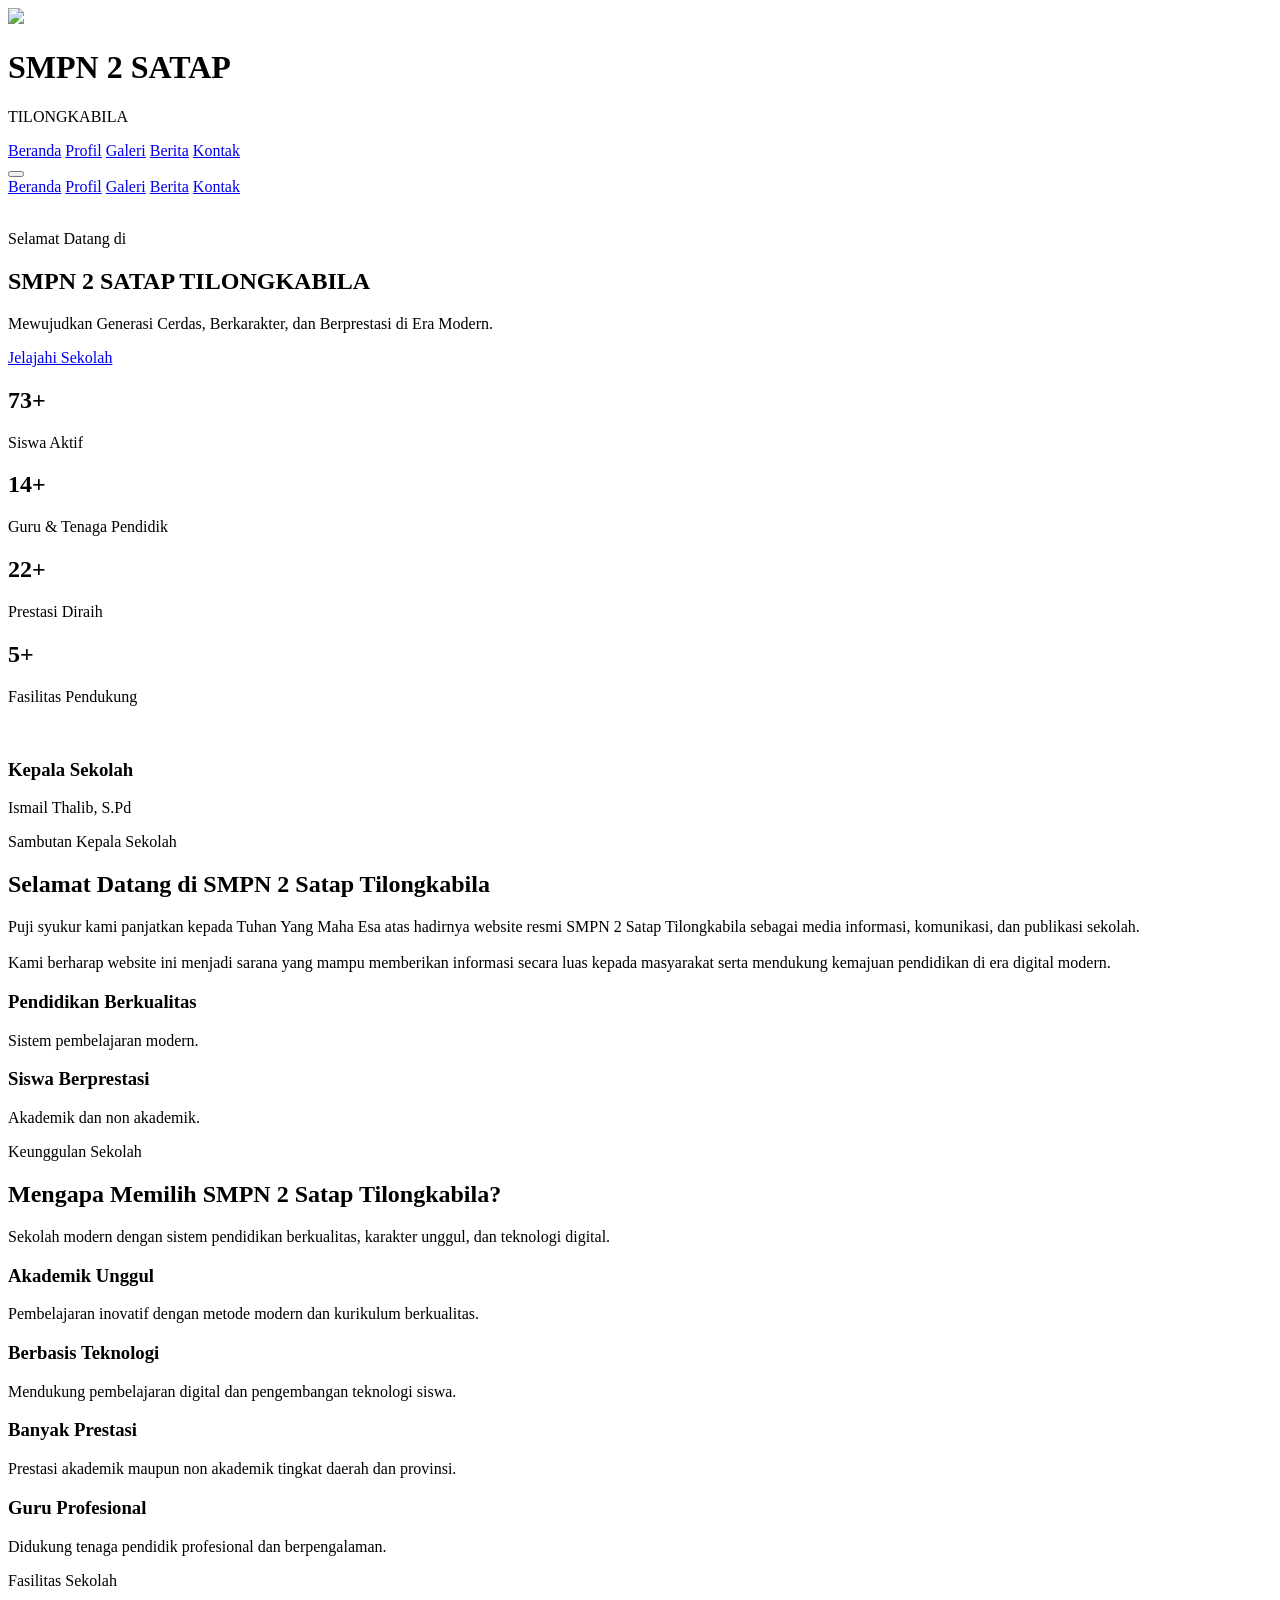
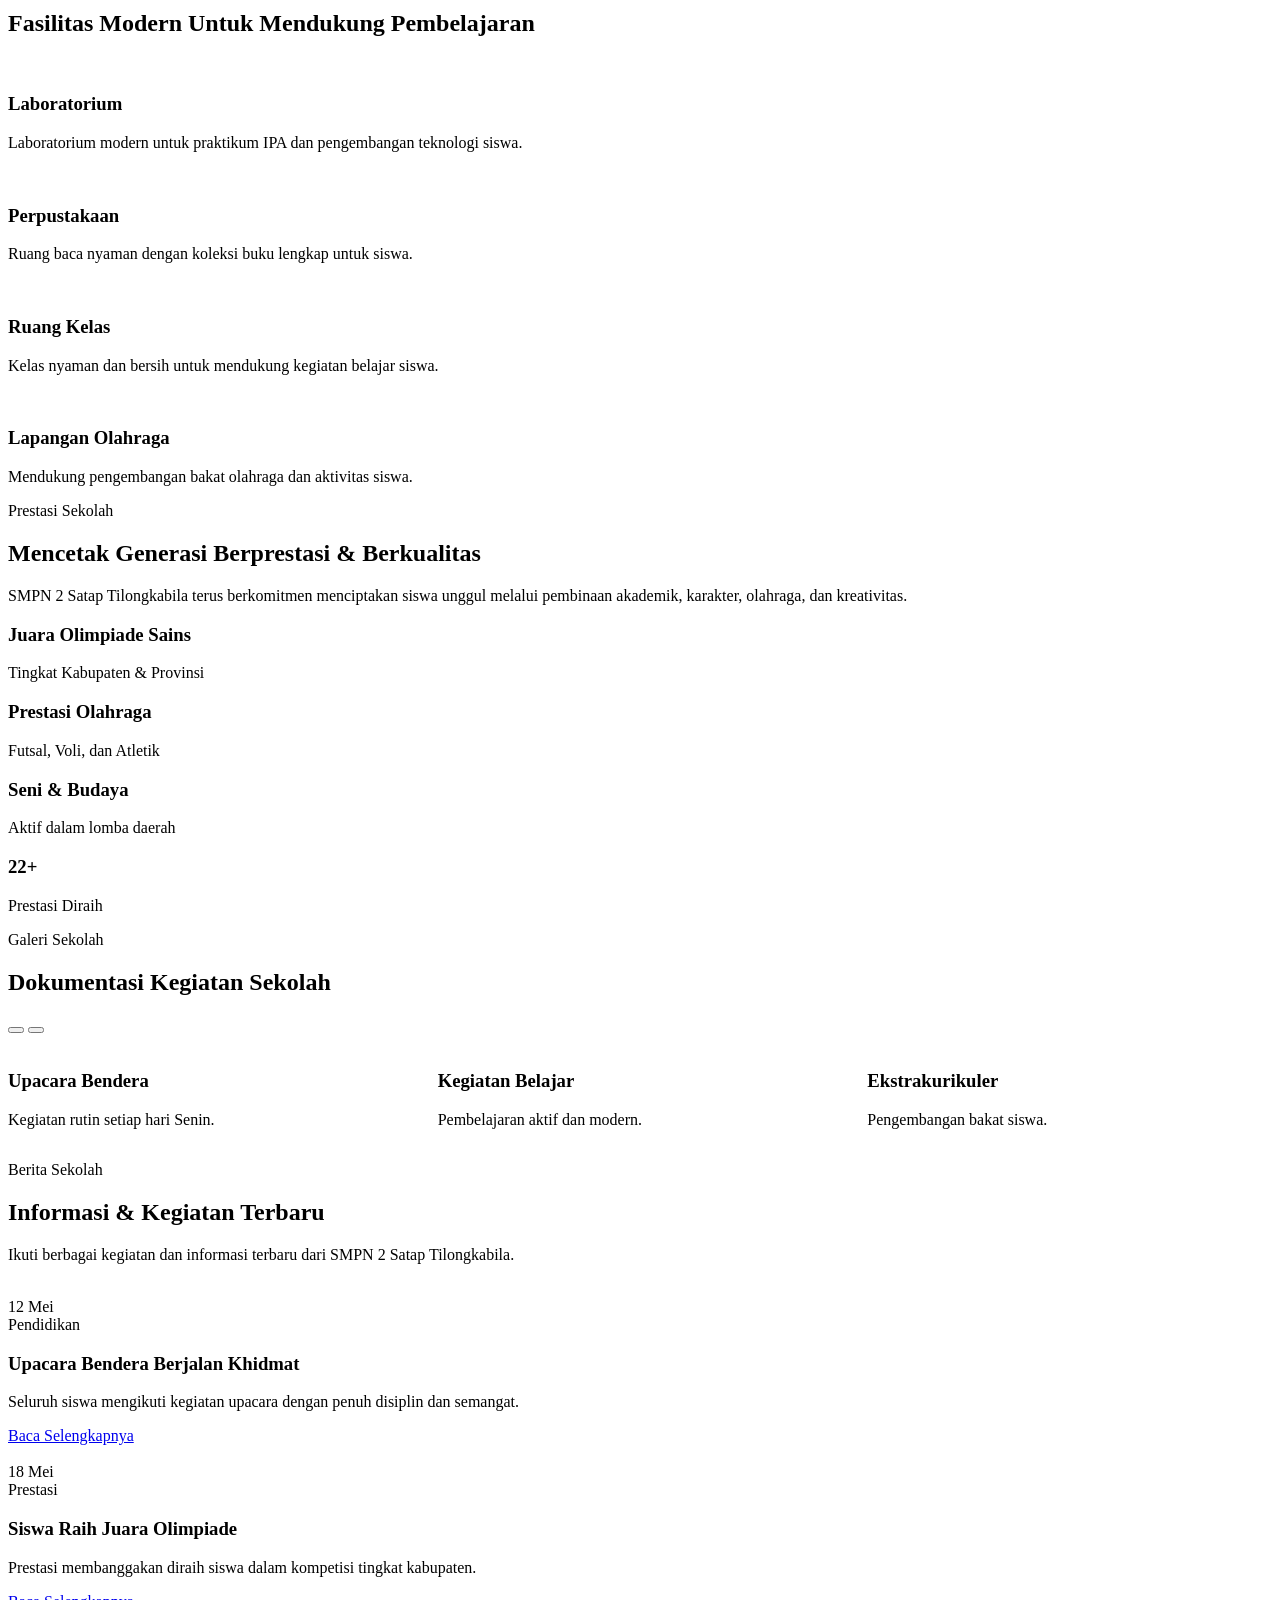
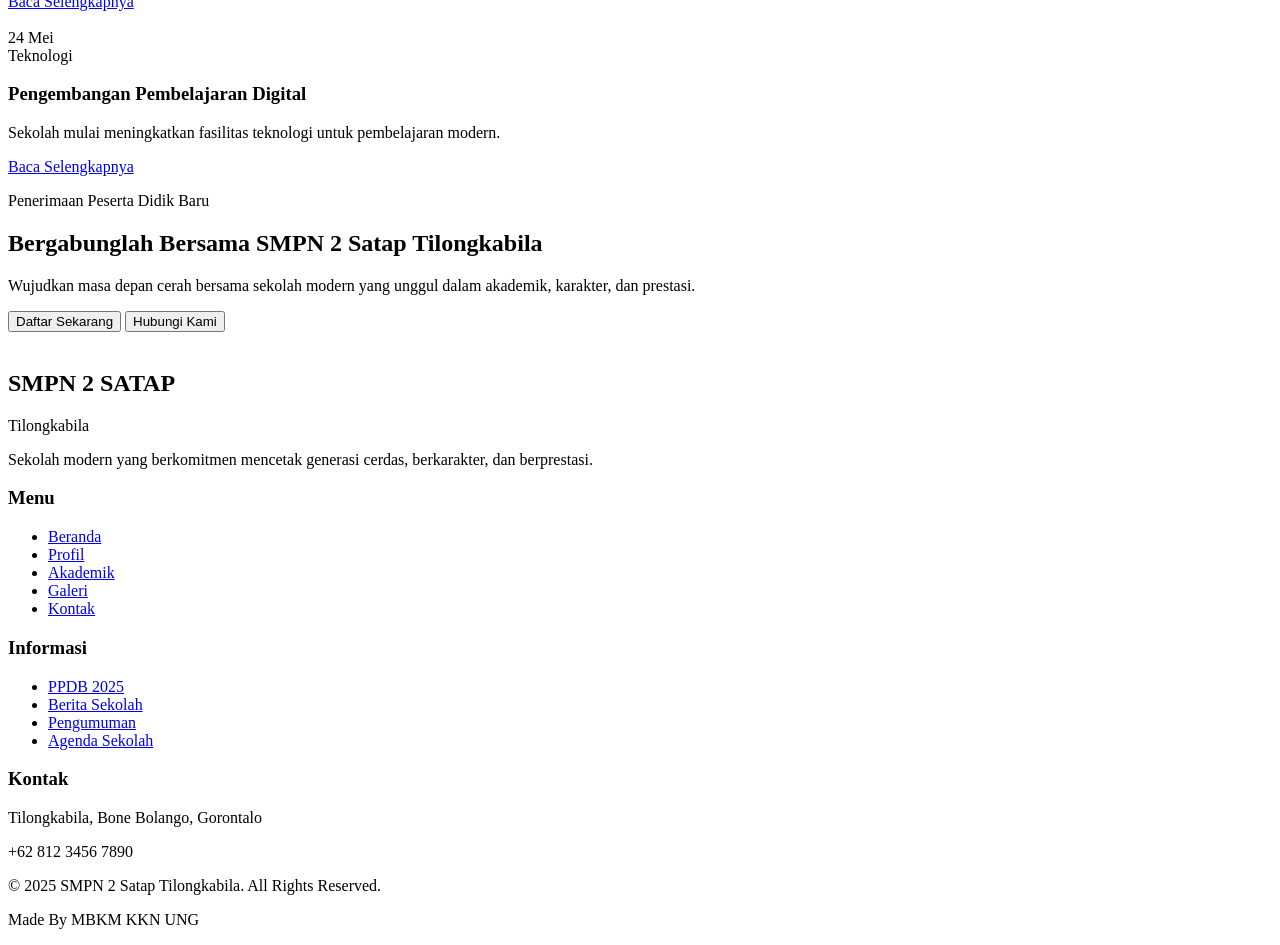
==== assets/index.html @ de0b7131 "perbaikan section" ====
<!DOCTYPE html>
<html lang="id">

<head>

  <meta charset="UTF-8">
  <meta name="viewport" content="width=device-width, initial-scale=1.0">

  <title>SMPN 2 Satap Tilongkabila</title>

  <!-- TAILWIND -->
  <script src="https://cdn.tailwindcss.com"></script>

  <!-- FONT -->
  <link rel="preconnect" href="https://fonts.googleapis.com">

  <link
    href="https://fonts.googleapis.com/css2?family=Poppins:wght@300;400;500;600;700;800&display=swap"
    rel="stylesheet"
  >

  <!-- REMIX ICON -->
  <link
    href="https://cdn.jsdelivr.net/npm/remixicon@4.3.0/fonts/remixicon.css"
    rel="stylesheet"
  >

<link
  rel="stylesheet"
  href="https://cdn.jsdelivr.net/npm/swiper@11/swiper-bundle.min.css"
/>

  <!-- CSS -->
  <link rel="stylesheet" href="assets/css/style.css">
  <link rel="stylesheet" href="assets/css/navbar.css">
  <link rel="stylesheet" href="assets/css/hero.css">
  <link rel="stylesheet" href="assets/css/welcome.css">
  <link rel="stylesheet" href="assets/css/advantages.css">
  <link rel="stylesheet" href="assets/css/facilities.css">
  <link rel="stylesheet" href="assets/css/prestations.css">
  <link rel="stylesheet" href="assets/css/gallery.css">
  <link rel="stylesheet" href="assets/css/news.css">
  <link rel="stylesheet" href="assets/css/footer.css">
  <link rel="stylesheet" href="assets/css/animation.css">
  <link rel="stylesheet" href="assets/css/responsive.css">

</head>

<body>

  <!-- LOADER -->
  <div id="loader">

    <div class="loader"></div>

  </div>

  <!-- NAVBAR -->
<!-- NAVBAR -->
<header id="navbar">

  <div class="container navbar-content">

    <!-- LOGO -->
    <div class="logo">

      <img src="assets/images/logo.png">

      <div>
        <h1>SMPN 2 SATAP</h1>
        <p>TILONGKABILA</p>
      </div>

    </div>

    <!-- DESKTOP MENU -->
    <nav class="desktop-menu">

      <a href="#home">Beranda</a>
      <a href="#tentang">Profil</a>
      <a href="#galeri">Galeri</a>
      <a href="#berita">Berita</a>
      <a href="#kontak">Kontak</a>

    </nav>

    <!-- RIGHT -->
    <div class="navbar-right">


      <!-- MENU BUTTON -->
      <button id="menu-btn" class="menu-btn">

        <i class="ri-menu-line"></i>

      </button>

    </div>

  </div>

</header>

<!-- MOBILE MENU -->
<div id="mobile-menu" class="mobile-menu">

  <a href="#home">Beranda</a>
  <a href="#tentang">Profil</a>
  <a href="#galeri">Galeri</a>
  <a href="#berita">Berita</a>
  <a href="#kontak">Kontak</a>

</div>

<!-- ========================================
     HERO SECTION PREMIUM
======================================== -->

<section class="hero-section" id="home">

  <!-- BG IMAGE -->
  <img
    src="assets/images/Bg-sekolah.jpeg"
    alt=""
    class="hero-bg"
  >

  <!-- OVERLAY -->
  <div class="hero-overlay"></div>

  <!-- LEFT GRADIENT -->
  <div class="hero-left-gradient"></div>

  <!-- FLOATING DOTS -->
  <div class="hero-dots"></div>

  <div class="container hero-container">

    <!-- HERO CONTENT -->
    <div class="hero-content">

      <!-- LEFT -->
      <div class="hero-left">

        <p class="hero-subtitle">
          Selamat Datang di
        </p>

        <h1 class="hero-title">

          SMPN 2 SATAP

          <span>
            TILONGKABILA
          </span>

        </h1>

        <p class="hero-description">

          Mewujudkan Generasi Cerdas,
          Berkarakter, dan Berprestasi
          di Era Modern.

        </p>

        <!-- BUTTONS -->
        <div class="hero-buttons">

          <a href="#tentang" class="hero-btn-primary">

            Jelajahi Sekolah

            <i class="ri-arrow-right-line"></i>

          </a>

        </div>

      </div>


    </div>

    <!-- STATS -->
    <div class="hero-stats">

      <!-- ITEM -->
      <div class="stats-item">

        <div class="stats-icon blue">

          <i class="ri-team-fill"></i>

        </div>

        <div class="stats-info">

          <h2>
            73+
          </h2>

          <p>
            Siswa Aktif
          </p>

        </div>

      </div>

      <!-- ITEM -->
      <div class="stats-item">

        <div class="stats-icon gray">

          <i class="ri-graduation-cap-fill"></i>

        </div>

        <div class="stats-info">

          <h2>
            14+
          </h2>

          <p>
            Guru & Tenaga Pendidik
          </p>

        </div>

      </div>

      <!-- ITEM -->
      <div class="stats-item">

        <div class="stats-icon yellow">

          <i class="ri-trophy-fill"></i>

        </div>

        <div class="stats-info">

          <h2>
            22+
          </h2>

          <p>
            Prestasi Diraih
          </p>

        </div>

      </div>

      <!-- ITEM -->
      <div class="stats-item">

        <div class="stats-icon blue">

          <i class="ri-building-4-fill"></i>

        </div>

        <div class="stats-info">

          <h2>
            5+
          </h2>

          <p>
            Fasilitas Pendukung
          </p>

        </div>

      </div>

    </div>

  </div>

<!-- SAMBUTAN -->
<section class="welcome-section" id="tentang">

  <!-- SHAPE -->
  <div class="welcome-shape one"></div>
  <div class="welcome-shape two"></div>

  <div class="container">

    <div class="welcome-grid">

      <!-- IMAGE -->
      <div class="welcome-image">

        <div class="welcome-image-bg"></div>

        <img
          src="assets/images/kepsek.png"
          alt=""
        >

        <!-- CARD -->
        <div class="welcome-card">

          <h3>
            Kepala Sekolah
          </h3>

          <p>
            Ismail Thalib, S.Pd
          </p>

        </div>

      </div>

      <!-- CONTENT -->
      <div class="welcome-content">

        <p class="section-subtitle">
          Sambutan Kepala Sekolah
        </p>

        <h2>
          Selamat Datang di
          <span>SMPN 2 Satap Tilongkabila</span>
        </h2>

        <p class="welcome-description">

          Puji syukur kami panjatkan kepada Tuhan
          Yang Maha Esa atas hadirnya website resmi
          SMPN 2 Satap Tilongkabila sebagai media
          informasi, komunikasi, dan publikasi sekolah.

          <br><br>

          Kami berharap website ini menjadi sarana
          yang mampu memberikan informasi secara
          luas kepada masyarakat serta mendukung
          kemajuan pendidikan di era digital modern.

        </p>

        <!-- FEATURES -->
        <div class="welcome-features">

          <!-- ITEM -->
          <div class="welcome-feature">

            <div class="feature-icon blue">

              <i class="ri-book-open-fill"></i>

            </div>

            <div>

              <h3>
                Pendidikan Berkualitas
              </h3>

              <p>
                Sistem pembelajaran modern.
              </p>

            </div>

          </div>

          <!-- ITEM -->
          <div class="welcome-feature">

            <div class="feature-icon yellow">

              <i class="ri-award-fill"></i>

            </div>

            <div>

              <h3>
                Siswa Berprestasi
              </h3>

              <p>
                Akademik dan non akademik.
              </p>

            </div>

          </div>

        </div>

      </div>

    </div>

  </div>

</section>

<!-- KEUNGGULAN -->
<section class="advantages-section">

  <!-- SHAPE -->
  <div class="advantages-shape one"></div>
  <div class="advantages-shape two"></div>

  <div class="container">

    <!-- TITLE -->
    <div class="section-heading">

      <p class="section-subtitle">
        Keunggulan Sekolah
      </p>

      <h2>
        Mengapa Memilih
        <span>SMPN 2 Satap Tilongkabila?</span>
      </h2>

      <p class="section-description">

        Sekolah modern dengan sistem pendidikan
        berkualitas, karakter unggul, dan teknologi digital.

      </p>

    </div>

    <!-- GRID -->
    <div class="advantages-grid">

      <!-- CARD -->
      <div class="advantage-card">

        <div class="advantage-icon blue">

          <i class="ri-book-open-fill"></i>

        </div>

        <h3>
          Akademik Unggul
        </h3>

        <p>

          Pembelajaran inovatif dengan metode modern
          dan kurikulum berkualitas.

        </p>

      </div>

      <!-- CARD -->
      <div class="advantage-card">

        <div class="advantage-icon yellow">

          <i class="ri-computer-fill"></i>

        </div>

        <h3>
          Berbasis Teknologi
        </h3>

        <p>

          Mendukung pembelajaran digital dan
          pengembangan teknologi siswa.

        </p>

      </div>

      <!-- CARD -->
      <div class="advantage-card">

        <div class="advantage-icon blue">

          <i class="ri-award-fill"></i>

        </div>

        <h3>
          Banyak Prestasi
        </h3>

        <p>

          Prestasi akademik maupun non akademik
          tingkat daerah dan provinsi.

        </p>

      </div>

      <!-- CARD -->
      <div class="advantage-card">

        <div class="advantage-icon yellow">

          <i class="ri-team-fill"></i>

        </div>

        <h3>
          Guru Profesional
        </h3>

        <p>

          Didukung tenaga pendidik profesional
          dan berpengalaman.

        </p>

      </div>

    </div>

  </div>

</section>

<!-- FASILITAS -->
<section class="facilities-section">

  <!-- SHAPE -->
  <div class="facilities-shape one"></div>
  <div class="facilities-shape two"></div>

  <div class="container">

    <!-- HEADER -->
    <div class="facilities-header">

      <div>

        <p class="section-subtitle">
          Fasilitas Sekolah
        </p>

        <h2 class="facilities-title">

          Fasilitas Modern
          <span>Untuk Mendukung Pembelajaran</span>

        </h2>

      </div>

    </div>

    <!-- GRID -->
    <div class="facilities-grid">

      <!-- CARD -->
      <div class="facility-card">

        <div class="facility-image">

          <img
            src="assets/images/facility1.jpg"
            alt=""
          >

          <div class="facility-overlay"></div>

        </div>

        <div class="facility-content">

          <div class="facility-icon blue">

            <i class="ri-flask-fill"></i>

          </div>

          <h3>
            Laboratorium
          </h3>

          <p>

            Laboratorium modern untuk praktikum
            IPA dan pengembangan teknologi siswa.

          </p>

        </div>

      </div>

      <!-- CARD -->
      <div class="facility-card">

        <div class="facility-image">

          <img
            src="assets/images/facility2.jpg"
            alt=""
          >

          <div class="facility-overlay"></div>

        </div>

        <div class="facility-content">

          <div class="facility-icon yellow">

            <i class="ri-book-fill"></i>

          </div>

          <h3>
            Perpustakaan
          </h3>

          <p>

            Ruang baca nyaman dengan koleksi buku
            lengkap untuk siswa.

          </p>

        </div>

      </div>

      <!-- CARD -->
      <div class="facility-card">

        <div class="facility-image">

          <img
            src="assets/images/facility3.jpg"
            alt=""
          >

          <div class="facility-overlay"></div>

        </div>

        <div class="facility-content">

          <div class="facility-icon blue">

            <i class="ri-building-2-fill"></i>

          </div>

          <h3>
            Ruang Kelas
          </h3>

          <p>

            Kelas nyaman dan bersih untuk mendukung
            kegiatan belajar siswa.

          </p>

        </div>

      </div>

      <!-- CARD -->
      <div class="facility-card">

        <div class="facility-image">

          <img
            src="assets/images/facility4.jpg"
            alt=""
          >

          <div class="facility-overlay"></div>

        </div>

        <div class="facility-content">

          <div class="facility-icon yellow">

            <i class="ri-football-fill"></i>

          </div>

          <h3>
            Lapangan Olahraga
          </h3>

          <p>

            Mendukung pengembangan bakat olahraga
            dan aktivitas siswa.

          </p>

        </div>

      </div>

    </div>

  </div>

</section>

<!-- PRESTASI -->
<section class="prestations-section" id="akademik">

  <!-- GLOW -->
  <div class="prestations-glow one"></div>
  <div class="prestations-glow two"></div>

  <div class="container">

    <div class="prestations-grid">

      <!-- LEFT -->
      <div class="prestations-content">

        <p class="section-subtitle">
          Prestasi Sekolah
        </p>

        <h2 class="prestations-title">

          Mencetak Generasi
          <span>Berprestasi & Berkualitas</span>

        </h2>

        <p class="prestations-description">

          SMPN 2 Satap Tilongkabila terus berkomitmen
          menciptakan siswa unggul melalui pembinaan
          akademik, karakter, olahraga, dan kreativitas.

        </p>

        <!-- LIST -->
        <div class="prestations-list">

          <!-- ITEM -->
          <div class="prestations-item">

            <div class="prestations-check blue">

              <i class="ri-check-line"></i>

            </div>

            <div>

              <h3>
                Juara Olimpiade Sains
              </h3>

              <p>
                Tingkat Kabupaten & Provinsi
              </p>

            </div>

          </div>

          <!-- ITEM -->
          <div class="prestations-item">

            <div class="prestations-check yellow">

              <i class="ri-check-line"></i>

            </div>

            <div>

              <h3>
                Prestasi Olahraga
              </h3>

              <p>
                Futsal, Voli, dan Atletik
              </p>

            </div>

          </div>

          <!-- ITEM -->
          <div class="prestations-item">

            <div class="prestations-check blue">

              <i class="ri-check-line"></i>

            </div>

            <div>

              <h3>
                Seni & Budaya
              </h3>

              <p>
                Aktif dalam lomba daerah
              </p>

            </div>

          </div>

        </div>

      </div>

      <!-- RIGHT -->
      <div class="prestations-right">

        <!-- CARD -->
        <div class="prestations-card">

          <!-- TROPHY -->
          <div class="trophy-icon">

            <i class="ri-trophy-fill"></i>

          </div>

          <h3>
            22+
          </h3>

          <p>
            Prestasi Diraih
          </p>

          <!-- FLOAT -->
          <div class="floating-medal one">

            <i class="ri-medal-fill"></i>

          </div>

          <div class="floating-medal two">

            <i class="ri-award-fill"></i>

          </div>

          <div class="floating-medal three">

            <i class="ri-star-fill"></i>

          </div>

        </div>

      </div>

    </div>

  </div>

</section>

<!-- GALERI -->
<section class="gallery-section" id="galeri">

  <!-- SHAPE -->
  <div class="gallery-shape one"></div>
  <div class="gallery-shape two"></div>

  <div class="container">

    <!-- HEADER -->
    <div class="gallery-header">

      <div>

        <p class="section-subtitle">
          Galeri Sekolah
        </p>

        <h2 class="gallery-title">

          Dokumentasi
          <span>Kegiatan Sekolah</span>

        </h2>

      </div>

      <!-- NAVIGATION -->
      <div class="gallery-navigation">

        <button class="gallery-prev">

          <i class="ri-arrow-left-line"></i>

        </button>

        <button class="gallery-next">

          <i class="ri-arrow-right-line"></i>

        </button>

      </div>

    </div>

    <!-- SLIDER -->
    <div class="swiper gallerySwiper">

      <div class="swiper-wrapper">

        <!-- ITEM -->
        <div class="swiper-slide">

          <div class="gallery-card">

            <img
              src="assets/images/gallery1.jpg"
              alt=""
            >

            <div class="gallery-overlay">

              <div>

                <h3>
                  Upacara Bendera
                </h3>

                <p>
                  Kegiatan rutin setiap hari Senin.
                </p>

              </div>

            </div>

          </div>

        </div>

        <!-- ITEM -->
        <div class="swiper-slide">

          <div class="gallery-card">

            <img
              src="assets/images/gallery2.jpg"
              alt=""
            >

            <div class="gallery-overlay">

              <div>

                <h3>
                  Kegiatan Belajar
                </h3>

                <p>
                  Pembelajaran aktif dan modern.
                </p>

              </div>

            </div>

          </div>

        </div>

        <!-- ITEM -->
        <div class="swiper-slide">

          <div class="gallery-card">

            <img
              src="assets/images/gallery3.jpg"
              alt=""
            >

            <div class="gallery-overlay">

              <div>

                <h3>
                  Ekstrakurikuler
                </h3>

                <p>
                  Pengembangan bakat siswa.
                </p>

              </div>

            </div>

          </div>

        </div>

        <!-- ITEM -->
        <div class="swiper-slide">

          <div class="gallery-card">

            <img
              src="assets/images/gallery4.jpg"
              alt=""
            >

            <div class="gallery-overlay">

              <div>

                <h3>
                  Prestasi Sekolah
                </h3>

                <p>
                  Penghargaan siswa berprestasi.
                </p>

              </div>

            </div>

          </div>

        </div>

      </div>

    </div>

  </div>

</section>

<!-- BERITA -->
<section class="news-section" id="berita">

  <!-- SHAPE -->
  <div class="news-shape one"></div>
  <div class="news-shape two"></div>

  <div class="container">

    <!-- HEADER -->
    <div class="section-heading">

      <p class="section-subtitle">
        Berita Sekolah
      </p>

      <h2>
        Informasi &
        <span>Kegiatan Terbaru</span>
      </h2>

      <p class="section-description">

        Ikuti berbagai kegiatan dan informasi terbaru
        dari SMPN 2 Satap Tilongkabila.

      </p>

    </div>

    <!-- GRID -->
    <div class="news-grid">

      <!-- CARD -->
      <div class="news-card">

        <!-- IMAGE -->
        <div class="news-image">

          <img
            src="assets/images/news1.jpg"
            alt=""
          >

          <!-- DATE -->
          <div class="news-date">

            <span>12</span>
            Mei

          </div>

        </div>

        <!-- CONTENT -->
        <div class="news-content">

          <div class="news-category blue">

            Pendidikan

          </div>

          <h3>
            Upacara Bendera Berjalan Khidmat
          </h3>

          <p>

            Seluruh siswa mengikuti kegiatan
            upacara dengan penuh disiplin dan semangat.

          </p>

          <a href="#berita" class="news-link">

            Baca Selengkapnya

            <i class="ri-arrow-right-line"></i>

          </a>

        </div>

      </div>

      <!-- CARD -->
      <div class="news-card">

        <div class="news-image">

          <img
            src="assets/images/news2.jpg"
            alt=""
          >

          <div class="news-date">

            <span>18</span>
            Mei

          </div>

        </div>

        <div class="news-content">

          <div class="news-category yellow">

            Prestasi

          </div>

          <h3>
            Siswa Raih Juara Olimpiade
          </h3>

          <p>

            Prestasi membanggakan diraih siswa
            dalam kompetisi tingkat kabupaten.

          </p>

          <a href="#berita" class="news-link">

            Baca Selengkapnya

            <i class="ri-arrow-right-line"></i>

          </a>

        </div>

      </div>

      <!-- CARD -->
      <div class="news-card">

        <div class="news-image">

          <img
            src="assets/images/news3.jpg"
            alt=""
          >

          <div class="news-date">

            <span>24</span>
            Mei

          </div>

        </div>

        <div class="news-content">

          <div class="news-category blue">

            Teknologi

          </div>

          <h3>
            Pengembangan Pembelajaran Digital
          </h3>

          <p>

            Sekolah mulai meningkatkan fasilitas
            teknologi untuk pembelajaran modern.

          </p>

          <a href="#berita" class="news-link">

            Baca Selengkapnya

            <i class="ri-arrow-right-line"></i>

          </a>

        </div>

      </div>

    </div>

  </div>

</section>

<!-- CTA -->
<section class="cta-section">

  <!-- BACKGROUND -->
  <div class="cta-bg"></div>

  <!-- GLOW -->
  <div class="cta-glow one"></div>
  <div class="cta-glow two"></div>

  <div class="container">

    <div class="cta-content">

      <p class="cta-subtitle">
        Penerimaan Peserta Didik Baru
      </p>

      <h2 class="cta-title">

        Bergabunglah Bersama
        <span>SMPN 2 Satap Tilongkabila</span>

      </h2>

      <p class="cta-description">

        Wujudkan masa depan cerah bersama sekolah
        modern yang unggul dalam akademik,
        karakter, dan prestasi.

      </p>

      <!-- BUTTON -->
      <div class="cta-buttons">

        <button class="cta-btn-primary">

          Daftar Sekarang

          <i class="ri-arrow-right-line"></i>

        </button>

        <button class="cta-btn-secondary">

          Hubungi Kami

          <i class="ri-phone-fill"></i>

        </button>

      </div>

    </div>

  </div>

</section>

<!-- FOOTER -->
<footer class="footer" id="kontak">

  <!-- SHAPE -->
  <div class="footer-shape"></div>

  <div class="container">

    <!-- GRID -->
    <div class="footer-grid">

      <!-- ABOUT -->
      <div>

        <div class="footer-logo">

          <img
            src="assets/images/logo.png"
            alt=""
          >

          <div>

            <h2>
              SMPN 2 SATAP
            </h2>

            <p>
              Tilongkabila
            </p>

          </div>

        </div>

        <p class="footer-description">

          Sekolah modern yang berkomitmen
          mencetak generasi cerdas,
          berkarakter, dan berprestasi.

        </p>

        <!-- SOCIAL -->
        <div class="footer-socials">

          <a href="#">
            <i class="ri-facebook-fill"></i>
          </a>

          <a href="#">
            <i class="ri-instagram-line"></i>
          </a>

          <a href="#">
            <i class="ri-youtube-fill"></i>
          </a>

          <a href="#">
            <i class="ri-whatsapp-line"></i>
          </a>

        </div>

      </div>

      <!-- MENU -->
      <div>

        <h3 class="footer-title">
          Menu
        </h3>

        <ul class="footer-links">

          <li><a href="#home">Beranda</a></li>
          <li><a href="#tentang">Profil</a></li>
          <li><a href="#akademik">Akademik</a></li>
          <li><a href="#galeri">Galeri</a></li>
          <li><a href="#kontak">Kontak</a></li>

        </ul>

      </div>

      <!-- INFORMASI -->
      <div>

        <h3 class="footer-title">
          Informasi
        </h3>

        <ul class="footer-links">

          <li><a href="#ppdb">PPDB 2025</a></li>
          <li><a href="#berita">Berita Sekolah</a></li>
          <li><a href="#pengumuman">Pengumuman</a></li>
          <li><a href="#agenda">Agenda Sekolah</a></li>

        </ul>

      </div>

      <!-- KONTAK -->
      <div id="kontak">

        <h3 class="footer-title">
          Kontak
        </h3>

        <div class="footer-contact">

          <div class="footer-contact-item">

            <i class="ri-map-pin-fill"></i>

            <p>
              Tilongkabila, Bone Bolango,
              Gorontalo
            </p>

          </div>

          <div class="footer-contact-item">

            <i class="ri-phone-fill"></i>

            <p>
              +62 812 3456 7890
            </p>

          </div>

          <div class="footer-contact-item">


          </div>

        </div>

      </div>

    </div>

  </div>

  <!-- COPYRIGHT -->
  <div class="footer-bottom">

    <div class="container footer-bottom-content">

      <p>

        © 2025 SMPN 2 Satap Tilongkabila.
        All Rights Reserved.

      </p>

      <p>

        Made By MBKM KKN UNG

      </p>

    </div>

  </div>

</footer>

  <!-- SCRIPT -->
  <script src="assets/js/loader.js"></script>
  <script src="assets/js/navbar.js"></script>
  <script src="assets/js/counter.js"></script>
  <script src="assets/js/main.js"></script>
  <script src="https://cdn.jsdelivr.net/npm/swiper@11/swiper-bundle.min.js"></script>
  <script>

const gallerySwiper = new Swiper(".gallerySwiper", {

  loop:true,

  spaceBetween:25,

  navigation:{
    nextEl:".gallery-next",
    prevEl:".gallery-prev",
  },

  breakpoints:{

    0:{
      slidesPerView:1,
    },

    768:{
      slidesPerView:2,
    },

    1200:{
      slidesPerView:3,
    }

  }

});

</script>
</body>
</html>
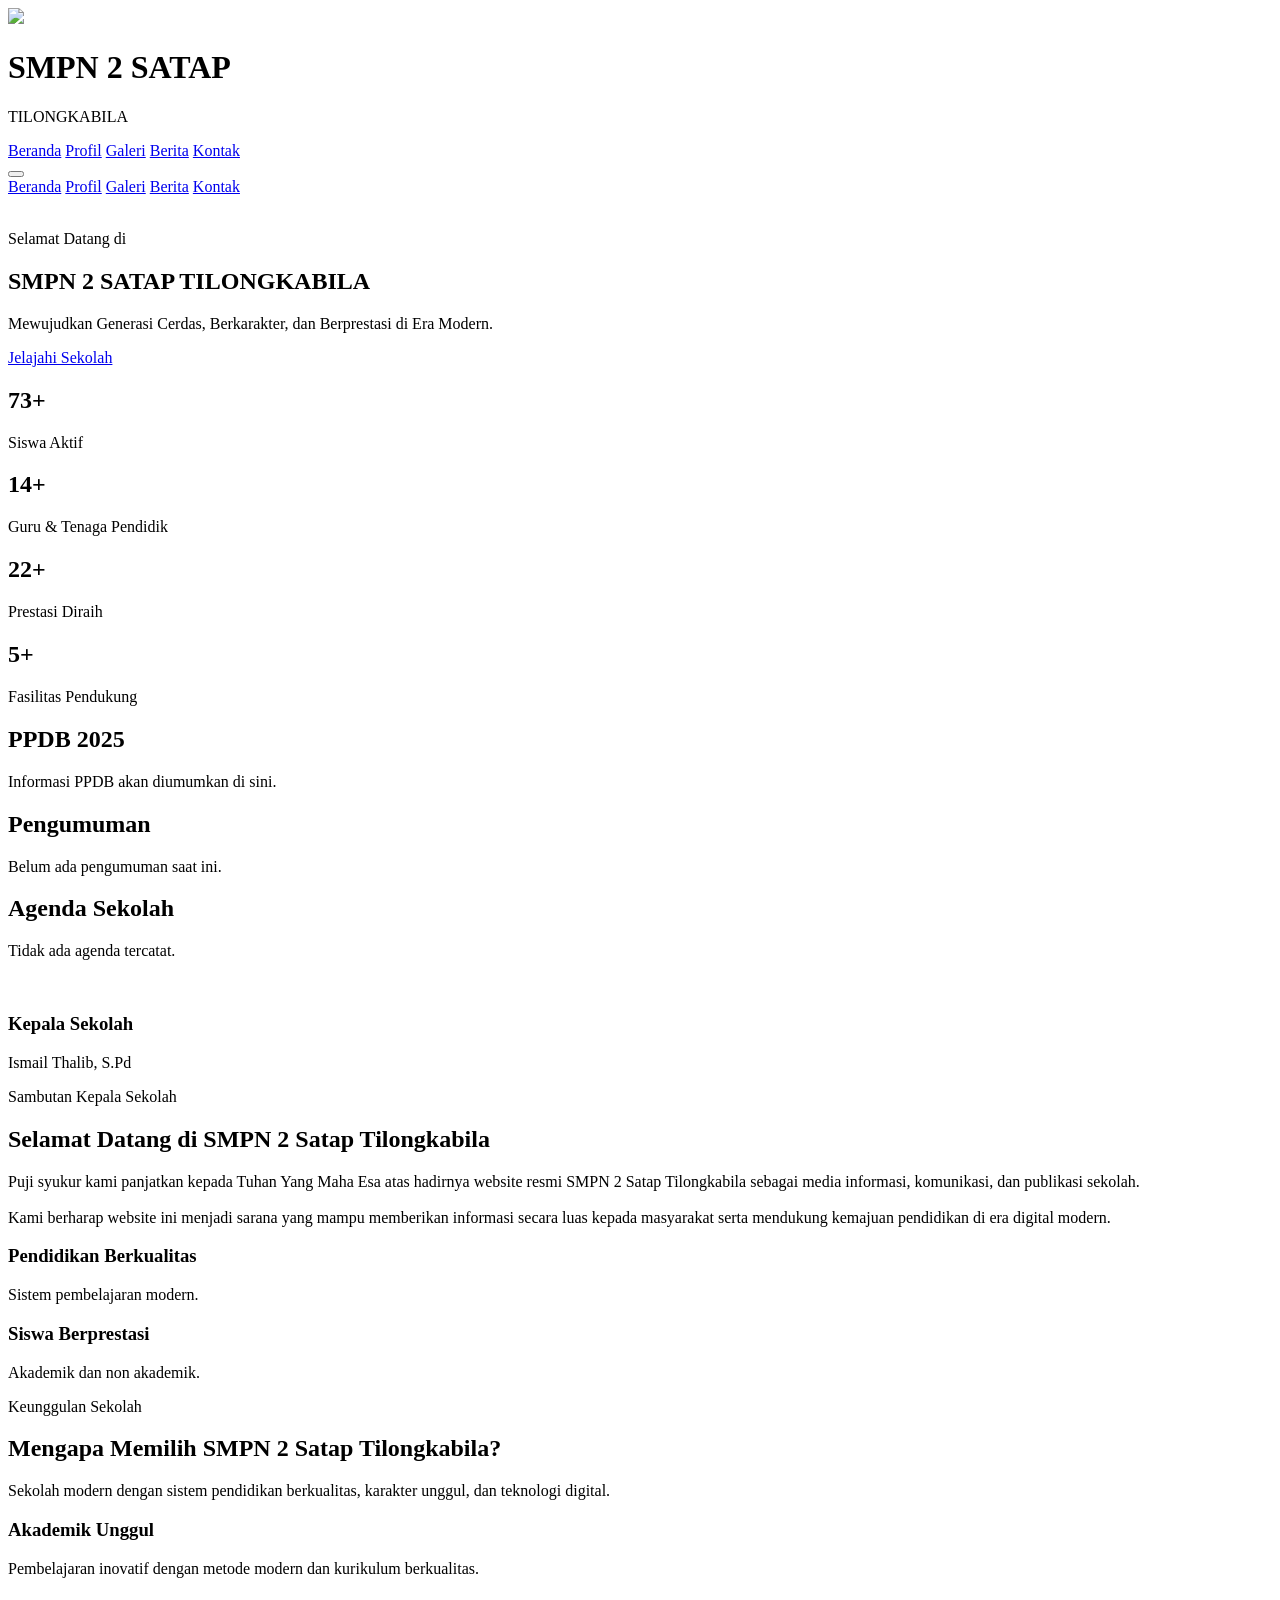
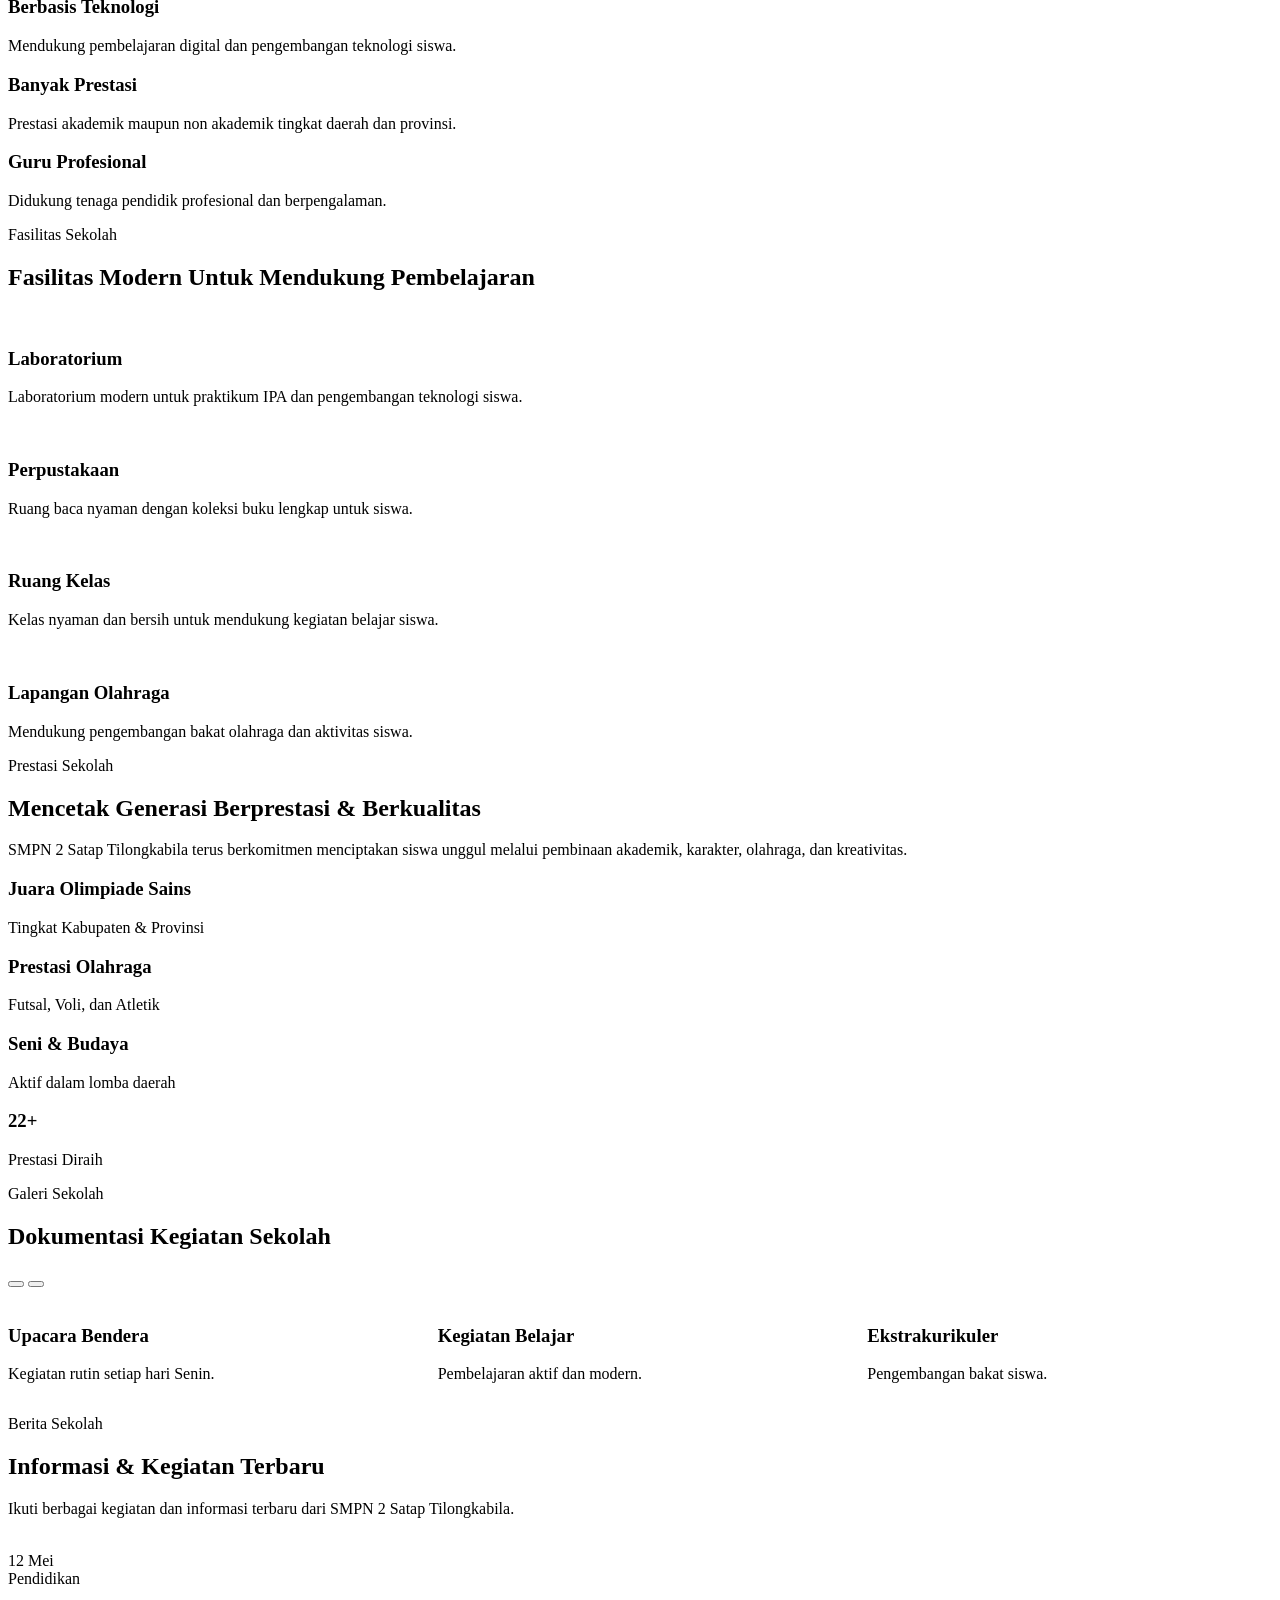
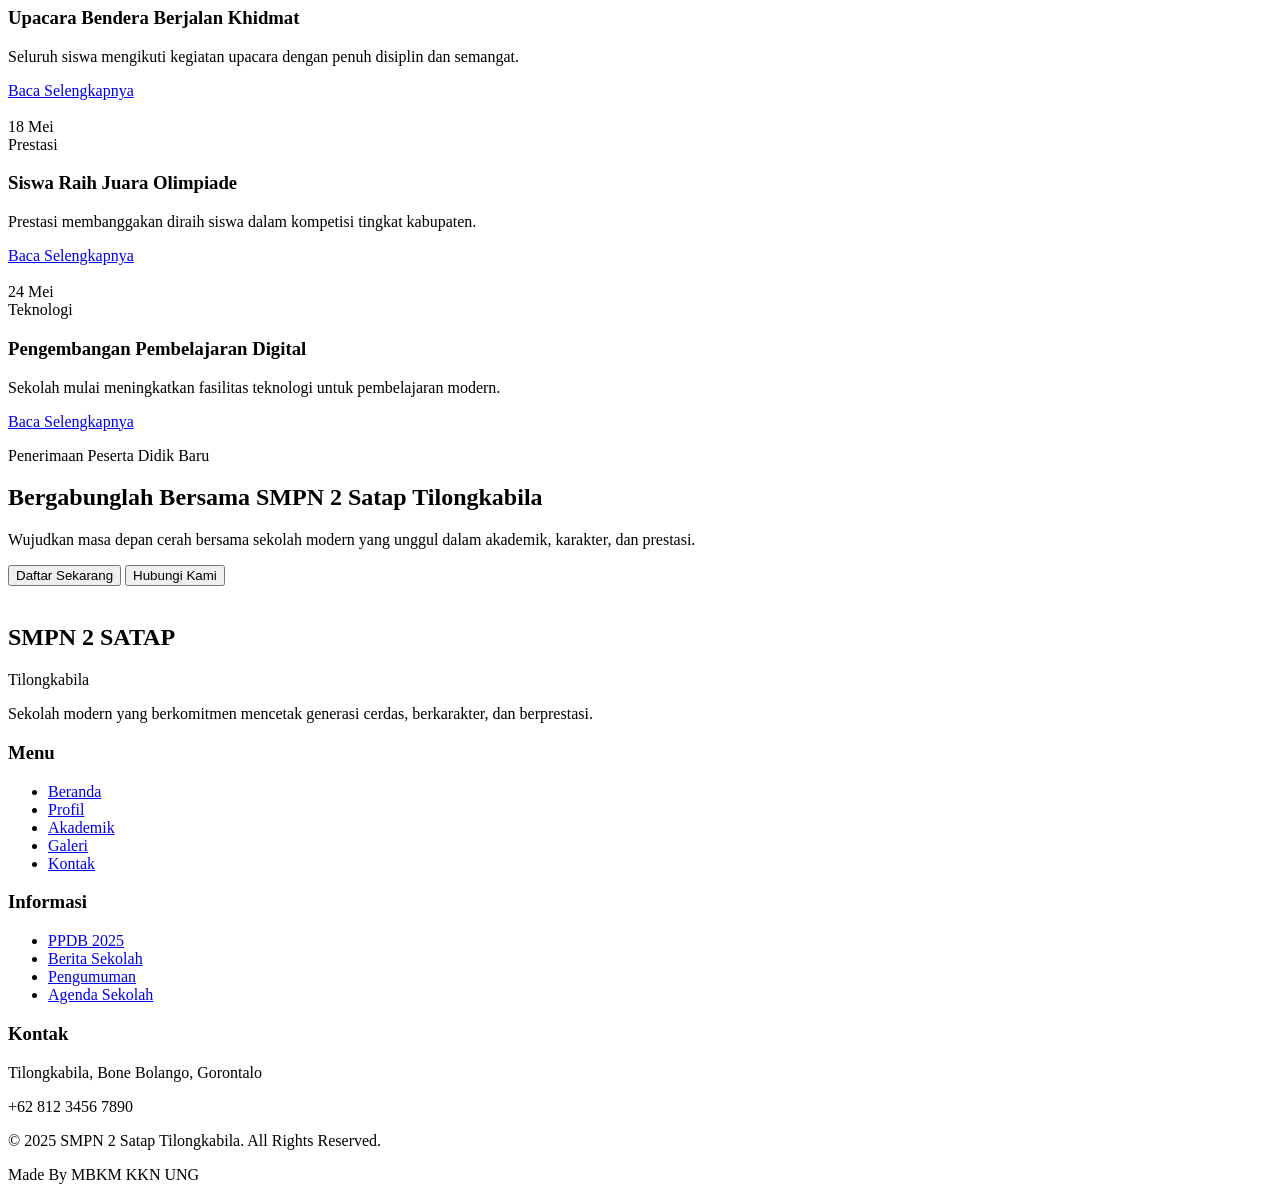
==== commit 7b40ce03: "kembali lagi" ====
--- a/assets/index.html
+++ b/assets/index.html
@@ -281,6 +281,35 @@
 
   </div>
 
+  <!-- BOTTOM CURVE -->
+  <div class="hero-wave"></div>
+
+</section>
+
+<!-- PPDB (placeholder) -->
+<section id="ppdb" class="info-section">
+  <div class="container">
+    <h2 class="section-subtitle">PPDB 2025</h2>
+    <p style="margin-top:8px;">Informasi PPDB akan diumumkan di sini.</p>
+  </div>
+</section>
+
+<!-- PENGUMUMAN (placeholder) -->
+<section id="pengumuman" class="info-section">
+  <div class="container">
+    <h2 class="section-subtitle">Pengumuman</h2>
+    <p style="margin-top:8px;">Belum ada pengumuman saat ini.</p>
+  </div>
+</section>
+
+<!-- AGENDA (placeholder) -->
+<section id="agenda" class="info-section">
+  <div class="container">
+    <h2 class="section-subtitle">Agenda Sekolah</h2>
+    <p style="margin-top:8px;">Tidak ada agenda tercatat.</p>
+  </div>
+</section>
+
 <!-- SAMBUTAN -->
 <section class="welcome-section" id="tentang">
 
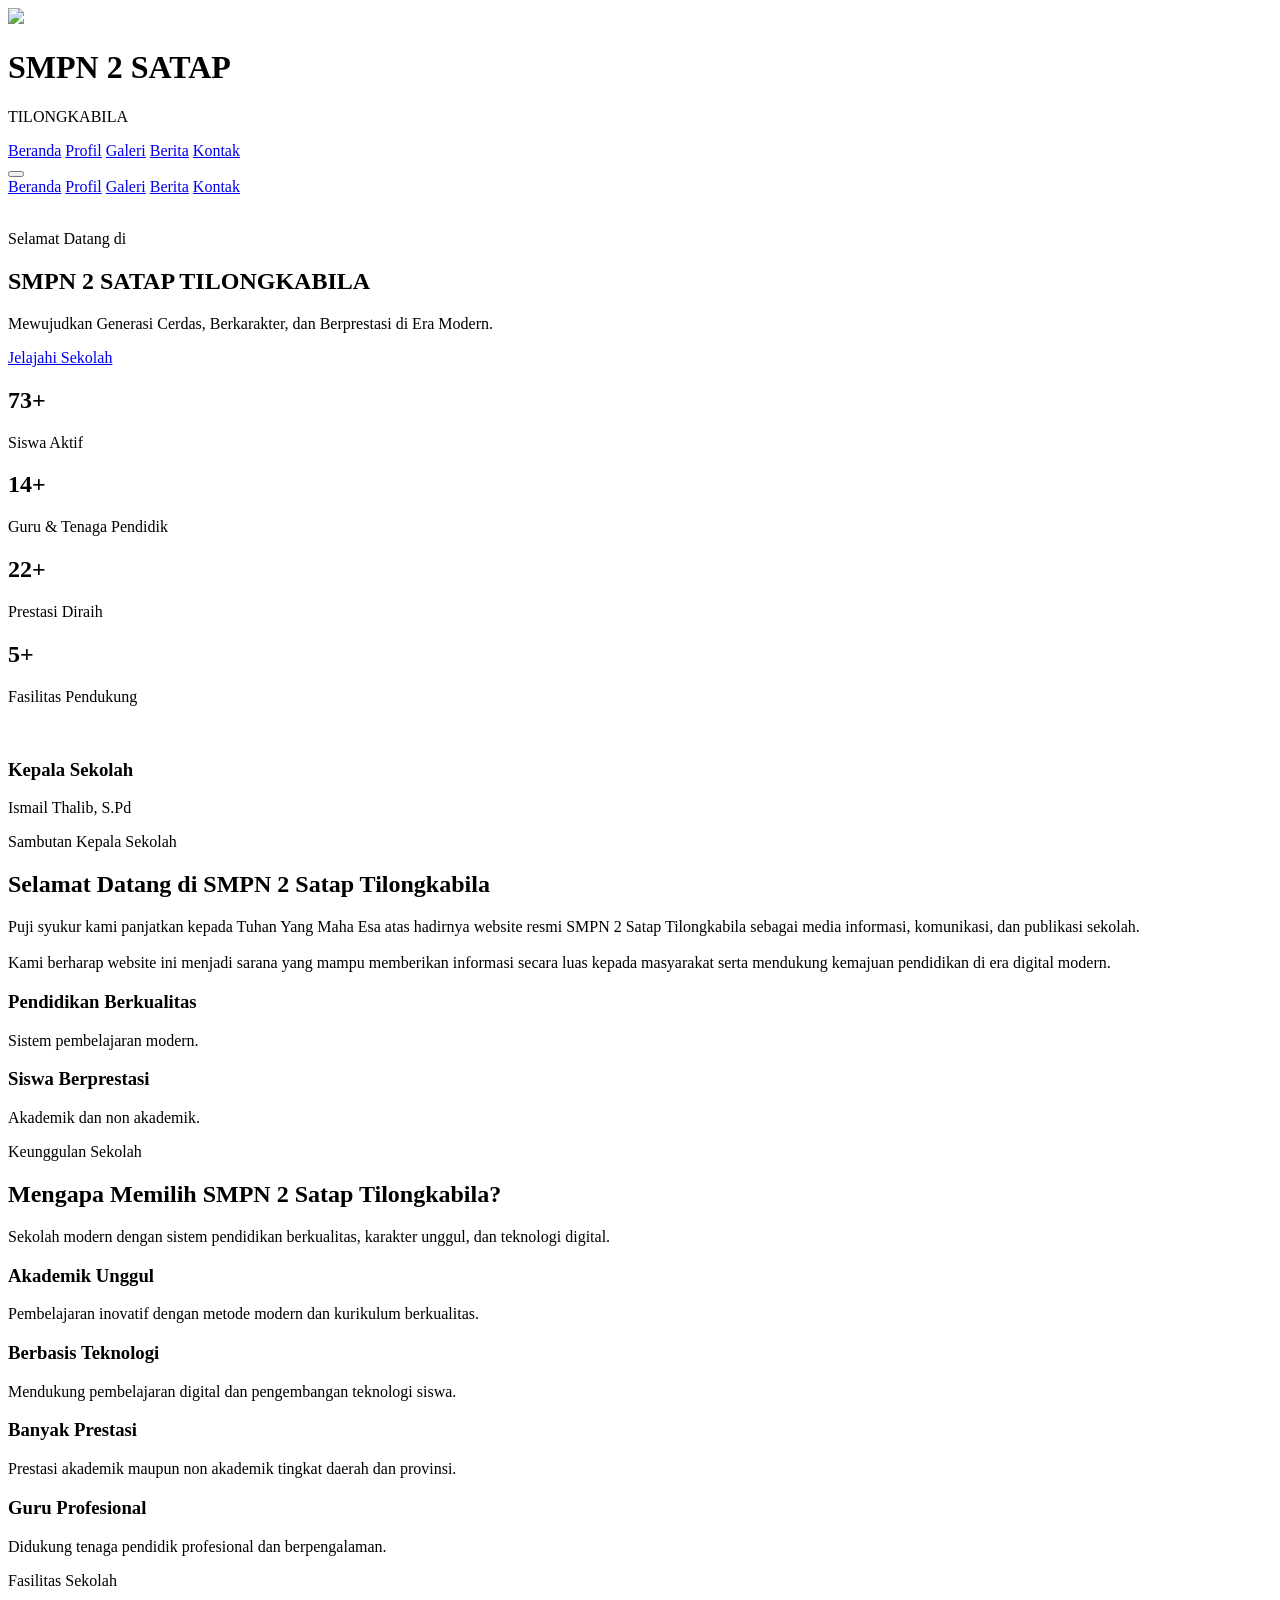
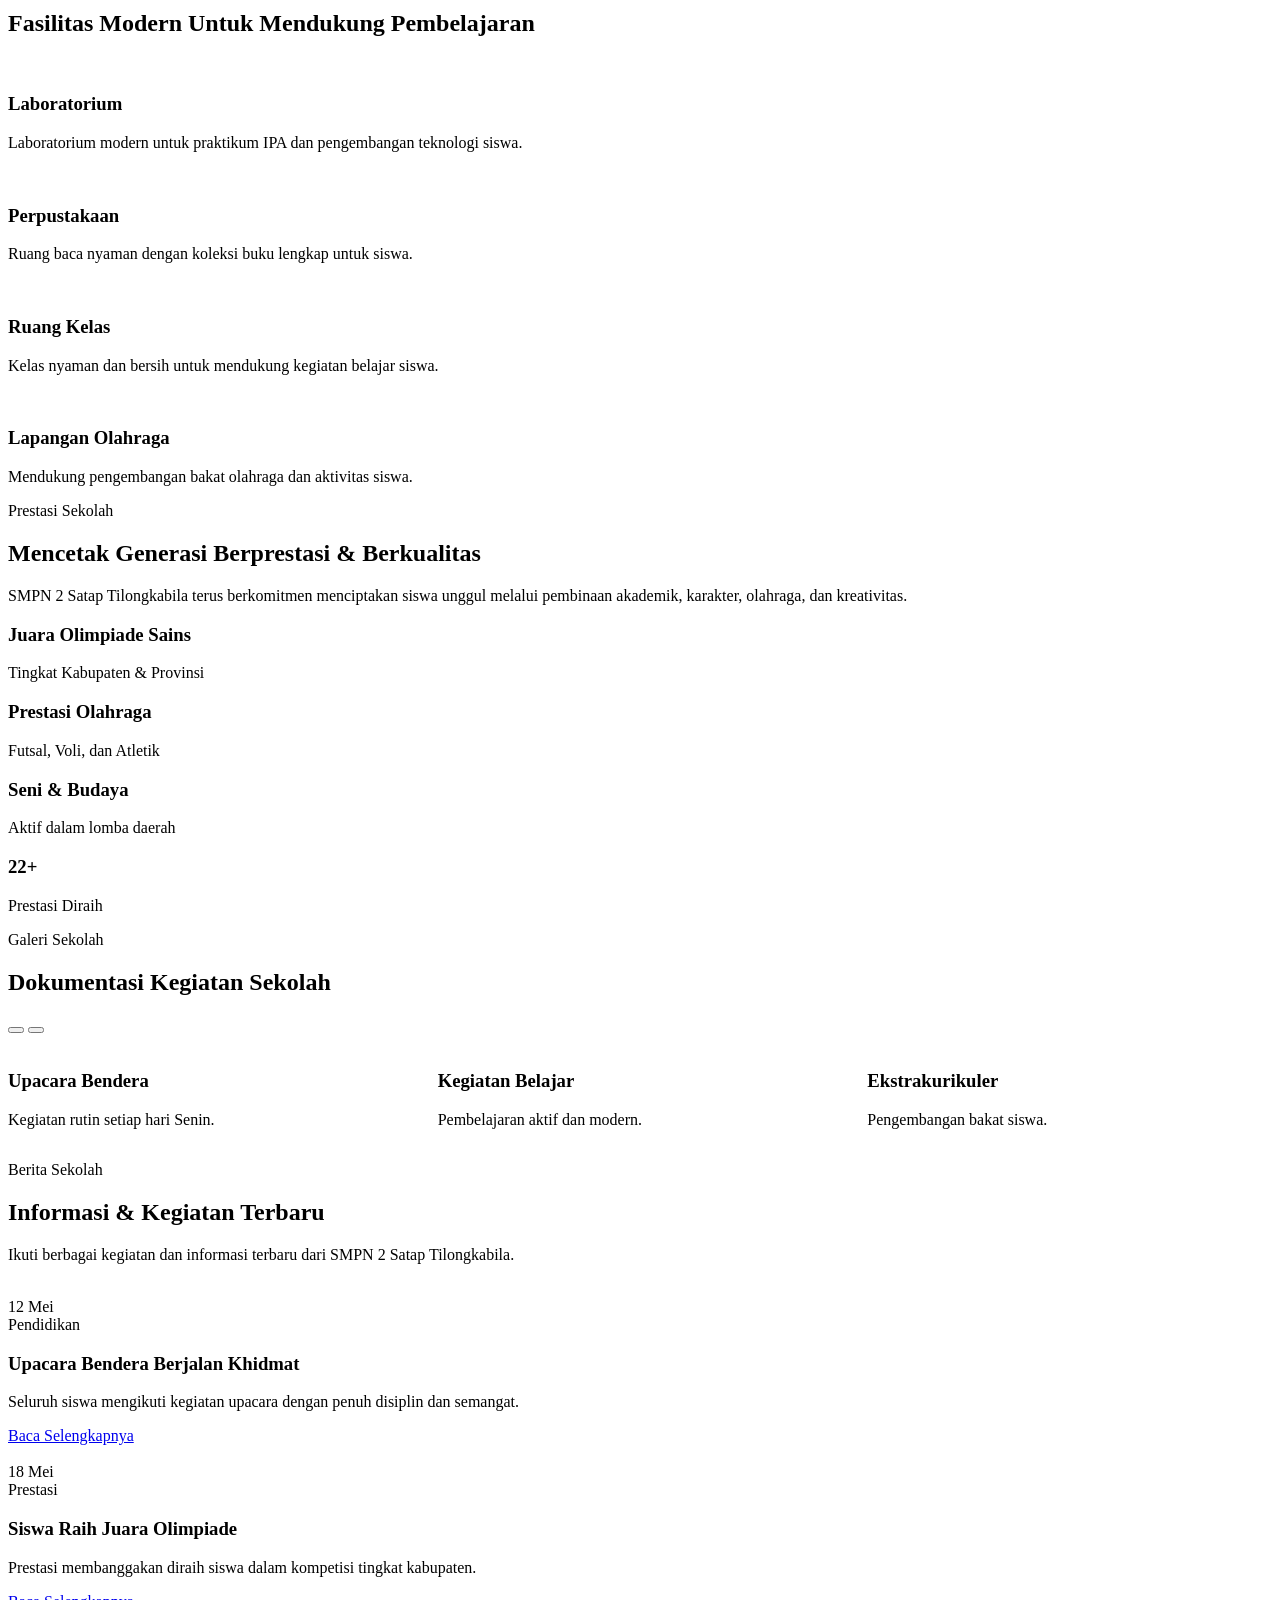
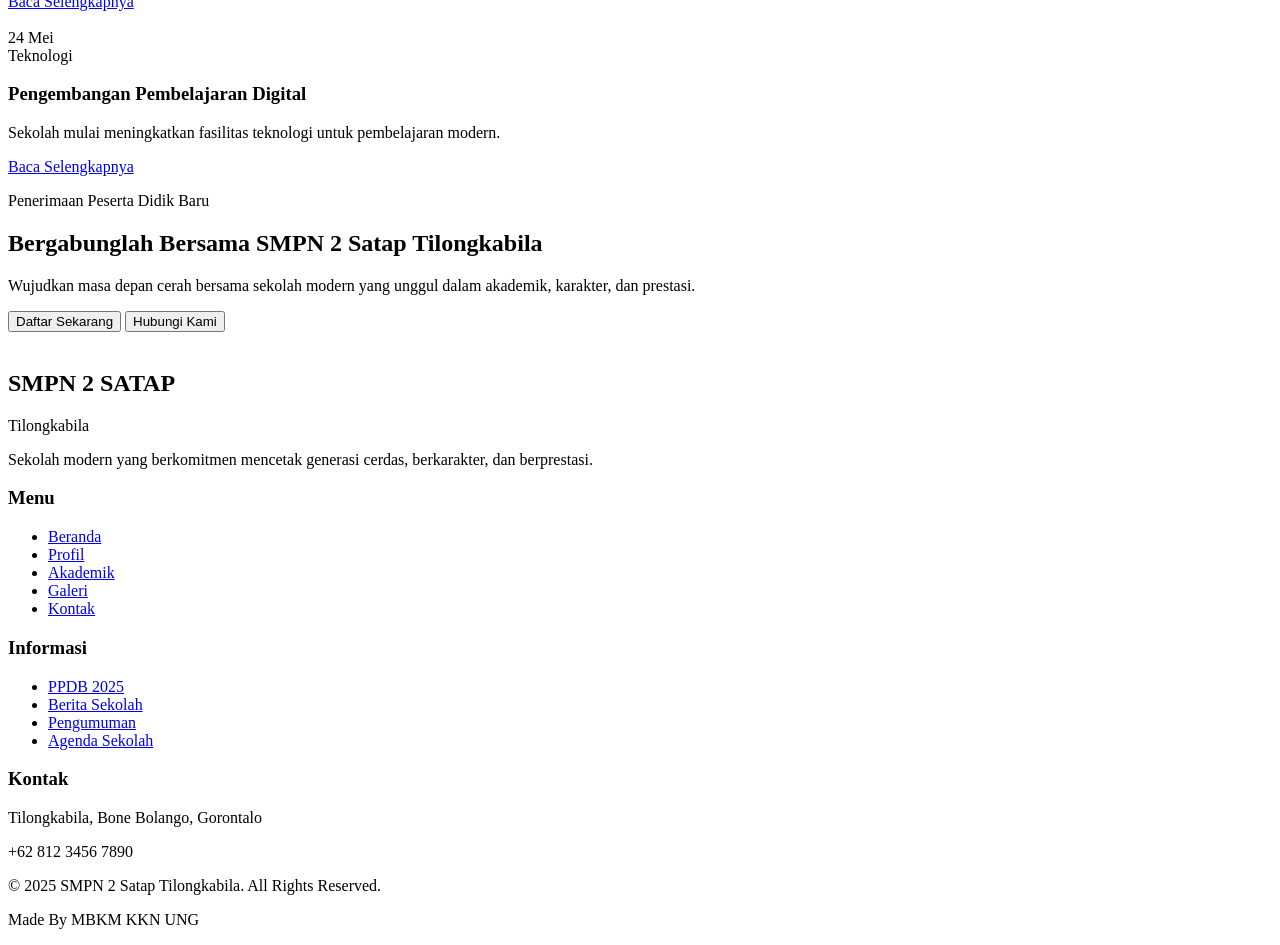
==== commit 7e95504b: "bismillah" ====
--- a/assets/index.html
+++ b/assets/index.html
@@ -286,29 +286,7 @@
 
 </section>
 
-<!-- PPDB (placeholder) -->
-<section id="ppdb" class="info-section">
-  <div class="container">
-    <h2 class="section-subtitle">PPDB 2025</h2>
-    <p style="margin-top:8px;">Informasi PPDB akan diumumkan di sini.</p>
-  </div>
-</section>
-
-<!-- PENGUMUMAN (placeholder) -->
-<section id="pengumuman" class="info-section">
-  <div class="container">
-    <h2 class="section-subtitle">Pengumuman</h2>
-    <p style="margin-top:8px;">Belum ada pengumuman saat ini.</p>
-  </div>
-</section>
-
-<!-- AGENDA (placeholder) -->
-<section id="agenda" class="info-section">
-  <div class="container">
-    <h2 class="section-subtitle">Agenda Sekolah</h2>
-    <p style="margin-top:8px;">Tidak ada agenda tercatat.</p>
-  </div>
-</section>
+
 
 <!-- SAMBUTAN -->
 <section class="welcome-section" id="tentang">
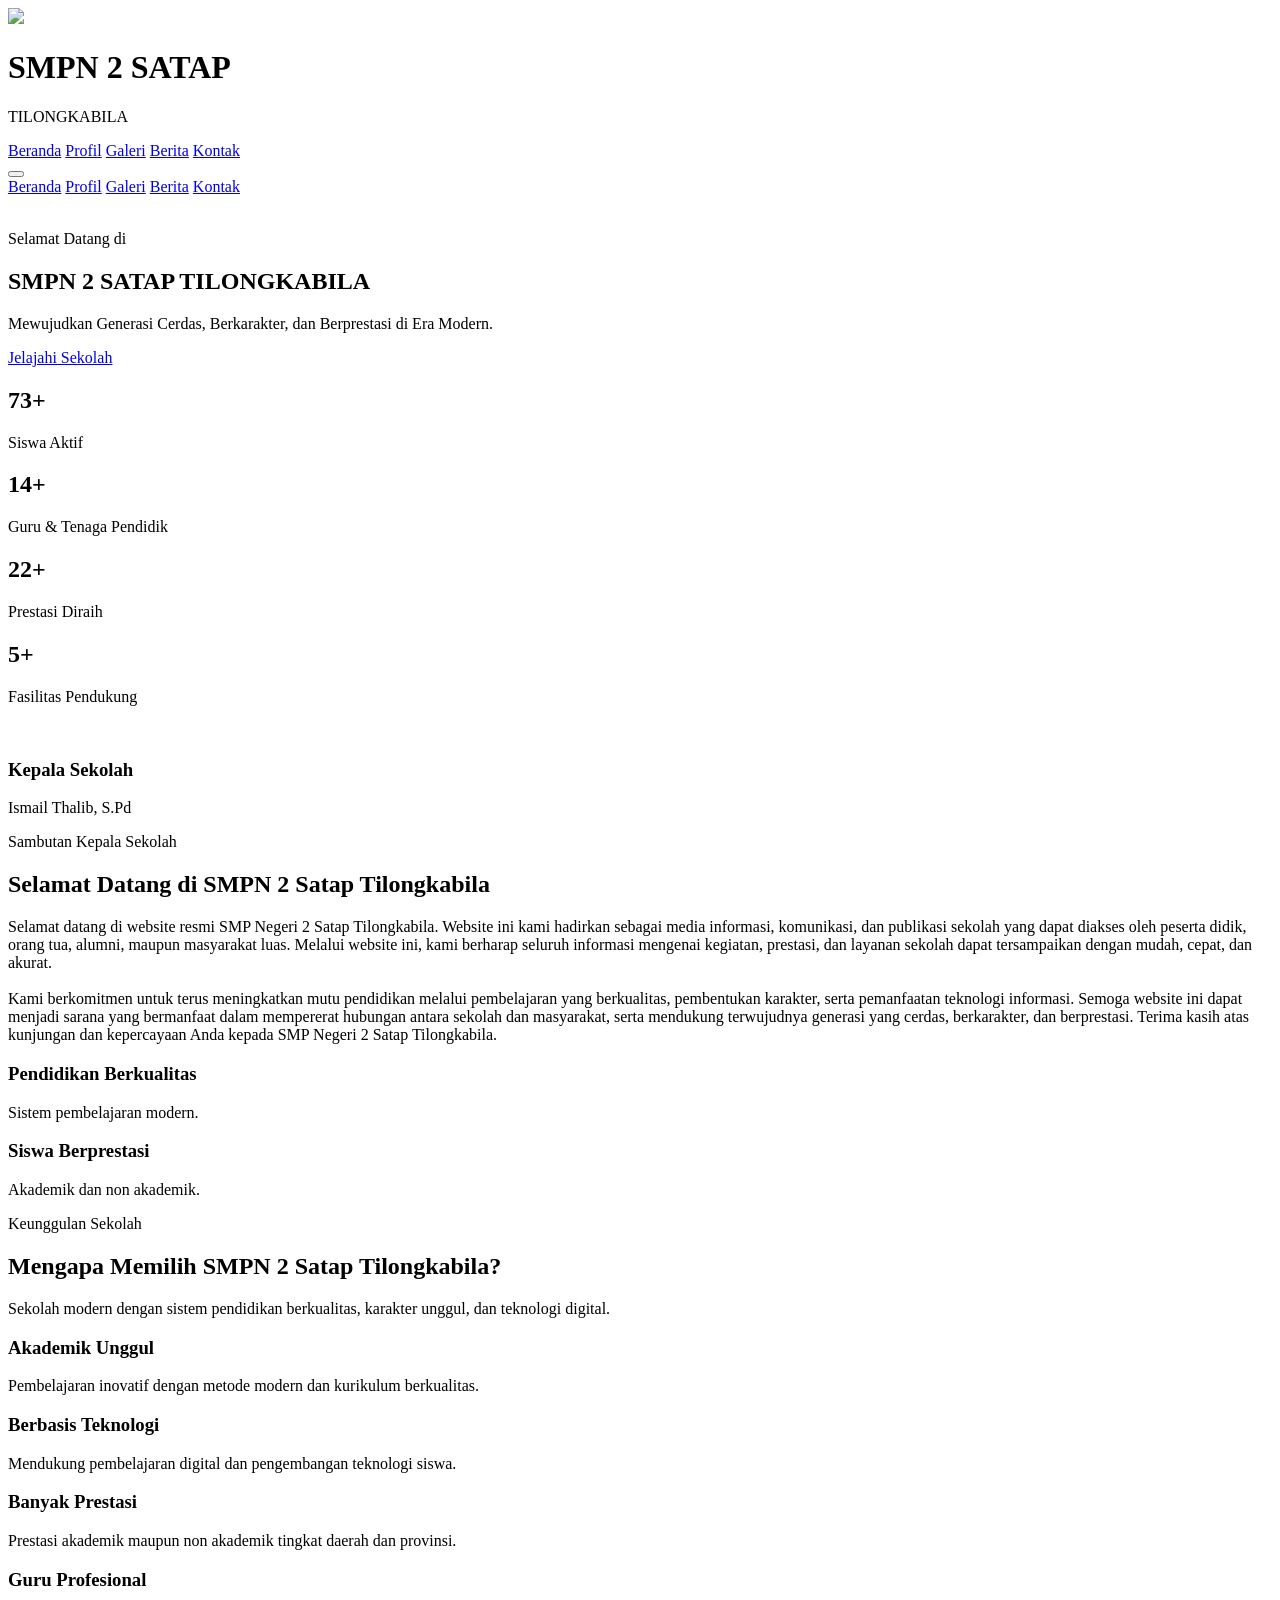
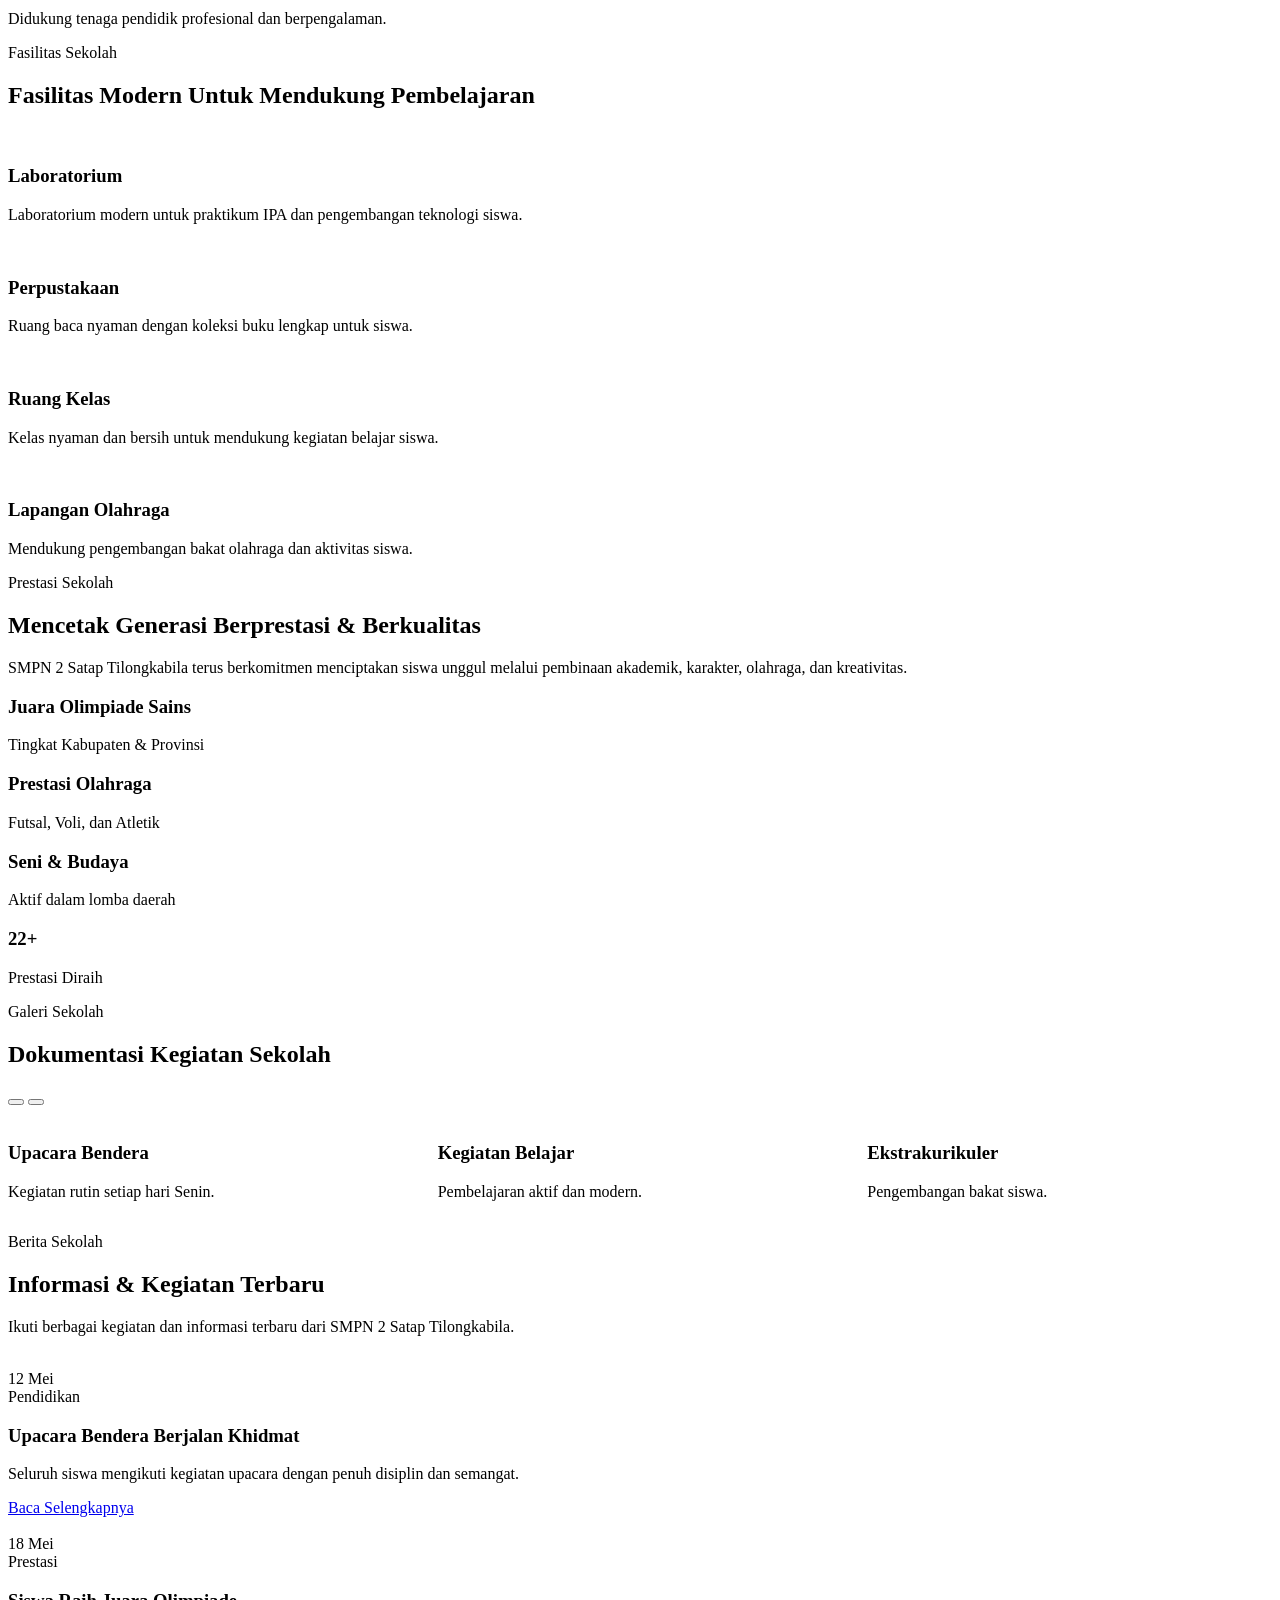
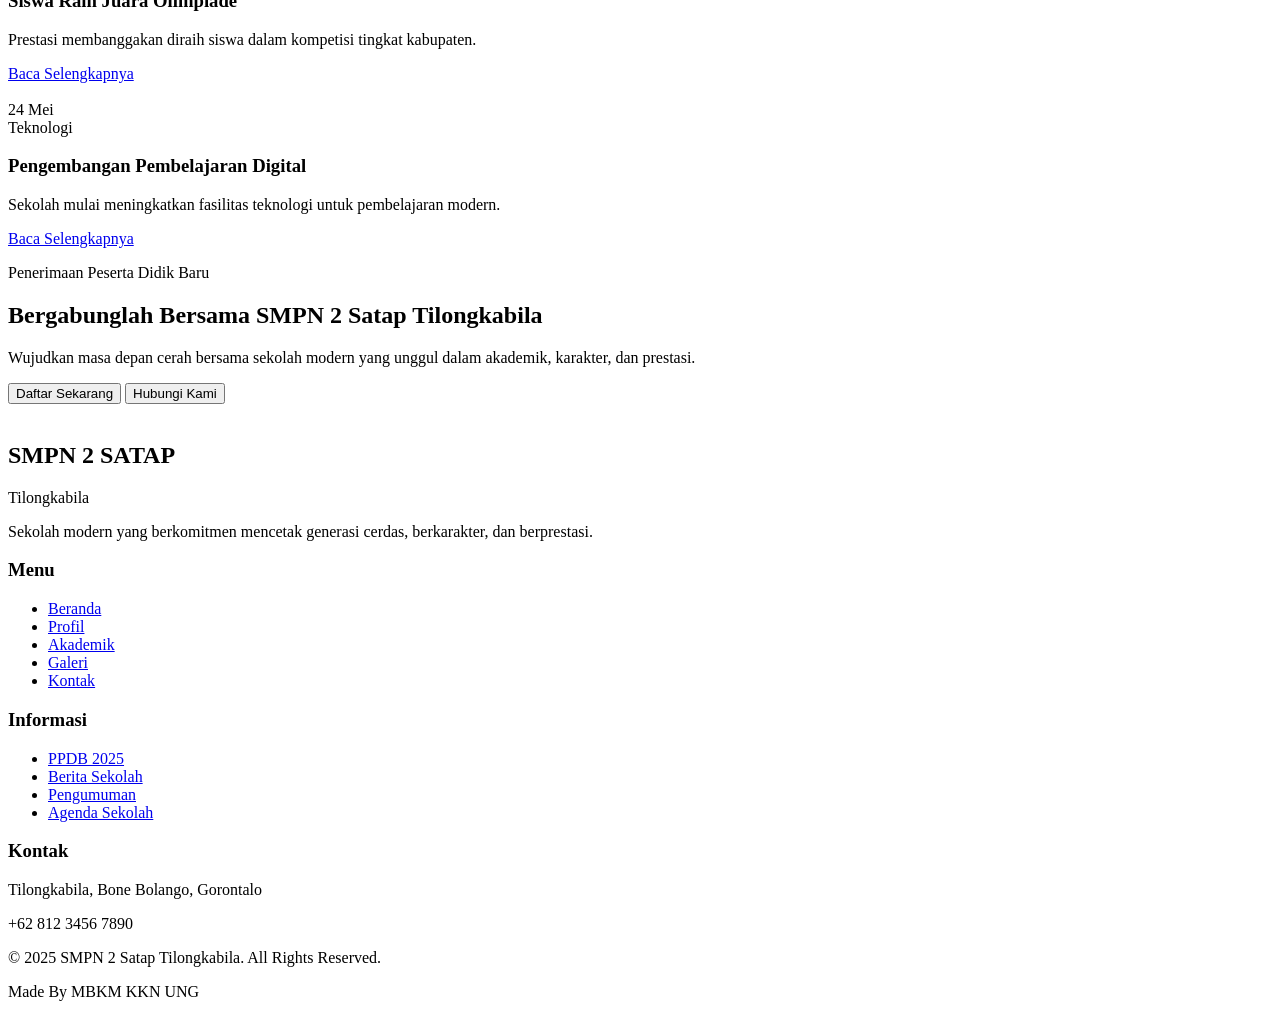
==== commit 93ee9cc2: "sambutan kepsek" ====
--- a/assets/index.html
+++ b/assets/index.html
@@ -338,17 +338,11 @@
 
         <p class="welcome-description">
 
-          Puji syukur kami panjatkan kepada Tuhan
-          Yang Maha Esa atas hadirnya website resmi
-          SMPN 2 Satap Tilongkabila sebagai media
-          informasi, komunikasi, dan publikasi sekolah.
+          Selamat datang di website resmi SMP Negeri 2 Satap Tilongkabila. Website ini kami hadirkan sebagai media informasi, komunikasi, dan publikasi sekolah yang dapat diakses oleh peserta didik, orang tua, alumni, maupun masyarakat luas. Melalui website ini, kami berharap seluruh informasi mengenai kegiatan, prestasi, dan layanan sekolah dapat tersampaikan dengan mudah, cepat, dan akurat.
 
           <br><br>
 
-          Kami berharap website ini menjadi sarana
-          yang mampu memberikan informasi secara
-          luas kepada masyarakat serta mendukung
-          kemajuan pendidikan di era digital modern.
+          Kami berkomitmen untuk terus meningkatkan mutu pendidikan melalui pembelajaran yang berkualitas, pembentukan karakter, serta pemanfaatan teknologi informasi. Semoga website ini dapat menjadi sarana yang bermanfaat dalam mempererat hubungan antara sekolah dan masyarakat, serta mendukung terwujudnya generasi yang cerdas, berkarakter, dan berprestasi. Terima kasih atas kunjungan dan kepercayaan Anda kepada SMP Negeri 2 Satap Tilongkabila.
 
         </p>
 
